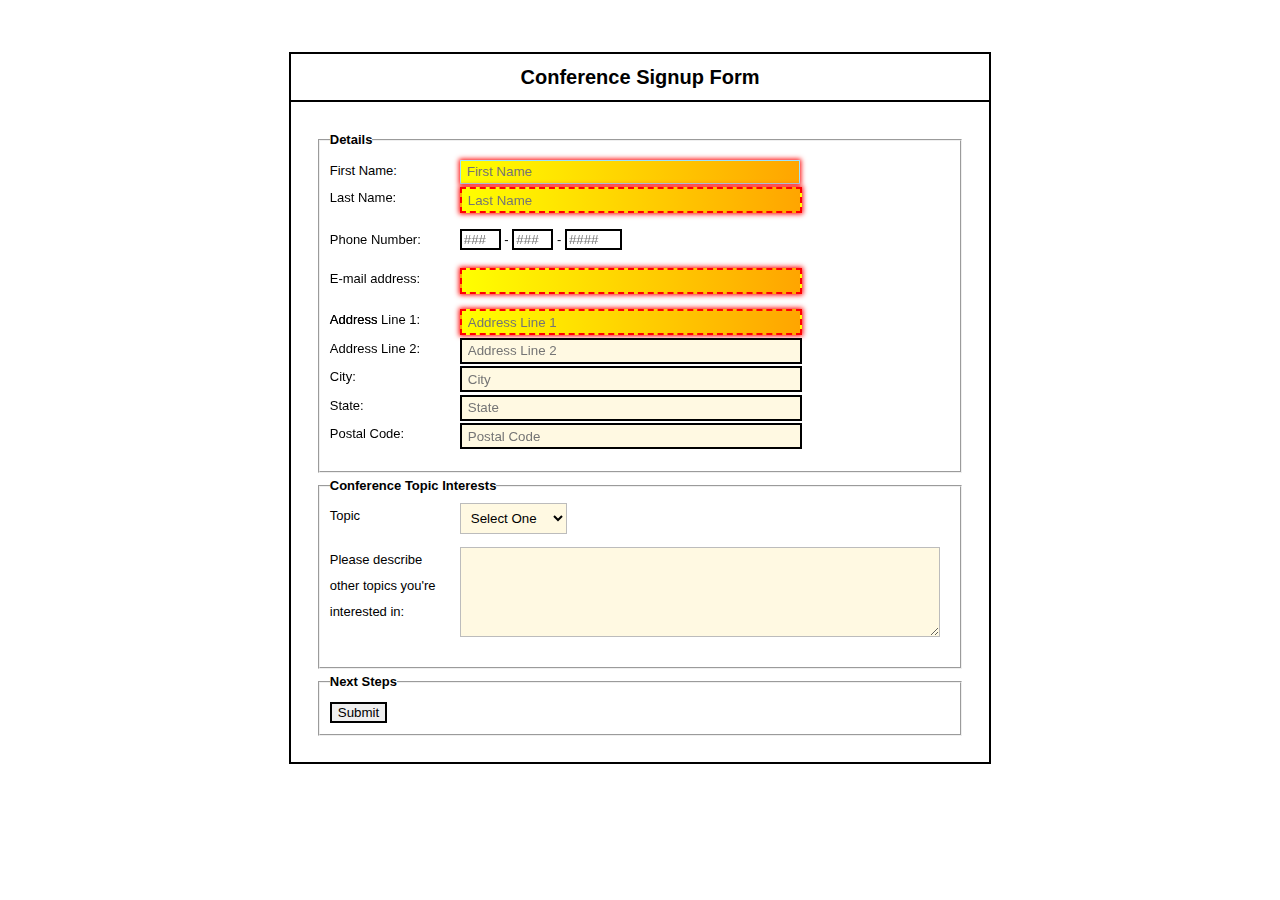
==== forms/index.html @ 36e84211 "add solutions code" ====
<!DOCTYPE html>
<html lang="en">
  <head>
    <meta charset="UTF-8" />
    <meta http-equiv="X-UA-Compatible" content="IE=edge" />
    <meta name="viewport" content="width=device-width, initial-scale=1.0" />
    <title>Document</title>
    <link href="style.css" rel="stylesheet" type="text/css" />
  </head>
  <body>
    <h1>Conference Signup Form</h1>

    <form class="signup-form" novalidate>
      <!-- <form class="signup-form"> -->
      <fieldset>
        <legend>Details</legend>

        <div class="signup-form-row">
          <div>
            <label for="first-name">First Name:</label>
            <input
              id="first-name"
              type="text"
              name="first-name"
              placeholder="First Name"
              autofocus
              required
            />
          </div>
          <div>
            <label for="last-name">Last Name:</label>
            <input
              id="last-name"
              type="text"
              name="last-name"
              placeholder="Last Name"
              required
            />
          </div>
        </div>

        <div class="signup-form-row">
          <label>Phone Number: </label>
          <input
            name="tel1"
            type="tel"
            pattern="[0-9]{3}"
            placeholder="###"
            aria-label="3-digit area code"
            size="2"
          />
          -
          <input
            name="tel2"
            type="tel"
            pattern="[0-9]{3}"
            placeholder="###"
            aria-label="3-digit prefix"
            size="2"
          />
          -
          <input
            name="tel3"
            type="tel"
            pattern="[0-9]{4}"
            placeholder="####"
            aria-label="4-digit number"
            size="4"
          />
        </div>

        <div class="signup-form-row">
          <div>
            <label for="email">E-mail address:</label>
            <input
              type="email"
              id="email"
              name="email"
              required
              minlength="6"
            />
            <span class="error" aria-live="polite"></span>
          </div>
        </div>

        <div class="signup-form-row">
          <label for="address">Address</label>
          <div class="address-fields">
            <div>
              <label for="address-line-1">Address Line 1:</label>
              <input
                id="address-line-1"
                type="text"
                name="address[address_line_1]"
                placeholder="Address Line 1"
                required
              />
              <span class="error" aria-live="polite"></span>
            </div>
            <div>
              <label for="address-line-2">Address Line 2:</label>
              <input
                id="address-line-2"
                type="text"
                name="address[address_line_2]"
                placeholder="Address Line 2"
              />
            </div>
            <div>
              <label for="city">City:</label>
              <input
                id="city"
                type="text"
                name="address[city]"
                placeholder="City"
              />
            </div>
            <div>
              <label for="state">State:</label>
              <input
                id="state"
                type="text"
                name="address[state]"
                placeholder="State"
              />
            </div>
            <div>
              <label for="postal-code">Postal Code:</label>
              <input
                id="postal-code"
                type="text"
                name="address[postal_code]"
                placeholder="Postal Code"
              />
            </div>
          </div>
        </div>
      </fieldset>

      <fieldset>
        <legend>Conference Topic Interests</legend>

        <div class="signup-form-row">
          <label for="topic">Topic</label>
          <select name="topic" id="topic" required>
            <option value="">Select One</option>
            <optgroup label="Cryptocurrency">
              <option value="bitcoin">Bitcoin</option>
              <option value="ethereum">Ethereum</option>
              <option value="other">Other</option>
            </optgroup>
            <optgroup label="Web Development">
              <option value="front-end">Front-end</option>
              <option value="back-end">Back-end</option>
              <option value="fullstack">Fullstack</option>
            </optgroup>
          </select>
          <span class="error" aria-live="polite"></span>
        </div>

        <div class="signup-form-row">
          <label for="other-interests"
            >Please describe other topics you're interested in:</label
          >
          <textarea
            name="other-interests"
            id="other-interests"
            minlength="10"
            maxlength="250"
            required
          ></textarea>
          <span class="error" aria-live="polite"></span>
        </div>
      </fieldset>

      <fieldset>
        <legend>Next Steps</legend>
        <input type="submit" value="Submit" />
      </fieldset>
    </form>
    <script src="script.js"></script>
  </body>
</html>
---- forms/style.css ----
html {
  font: 13px/26px "Helvetica Neue", Verdana, sans-serif;
}

body {
  width: 702px;
  margin: 52px auto;
}

h1 {
  text-align: center;
  color: #000;
  font-size: 20px;
  margin: 0;
  border: 2px solid #000;
  padding: 10px;
}

form {
  background: #fff;
  border: 2px solid #000;
  border-top-width: 0;
  padding: 25px 25px 26px;
}

legend {
  padding: 0;
  font-weight: bold;
  display: block;
}

textarea {
  height: 76px;
  width: 466px;
  padding: 0;
  margin: 0;
}

label {
  position: absolute;
  left: 0;
  width: 120px;
}

.signup-form-row {
  padding-left: 130px;
  position: relative;
  margin-bottom: 13px;
}

textarea,
input[type="text"],
input[type="email"],
select {
  border: 1px solid #bcbcbc;
  padding: 6px;
  margin: 0;
  background: #fff9e2;
}

textarea:focus,
input[type="text"]:focus,
input[type="email"]:focus,
select:focus {
  background: white;
  border: 1px solid #99e2ff;
  outline: none;
}

input[type="text"],
input[type="email"] {
  width: 326px;
  height: 10px;
  margin: 2px 0 0;
}

input[type="text"].phone,
input[type="email"].email {
  width: 50px;
}

/**
  ERROR STATES FOR INPUT FIELDS
*/

input:valid {
  border: 2px solid black;
}

input:invalid {
  border: 2px dashed red;
  box-shadow: 0 0 5px 1px red;
}

input:invalid:required {
  background-image: linear-gradient(to right, yellow, orange);
}

/* This is the style of our error messages */
.error {
  display: block;
  width: 342px;
  padding: 0;

  font-size: 13px;
  color: white;
  background-color: #900;

  box-sizing: border-box;
}

.error.active {
  padding: 0.3em;
}
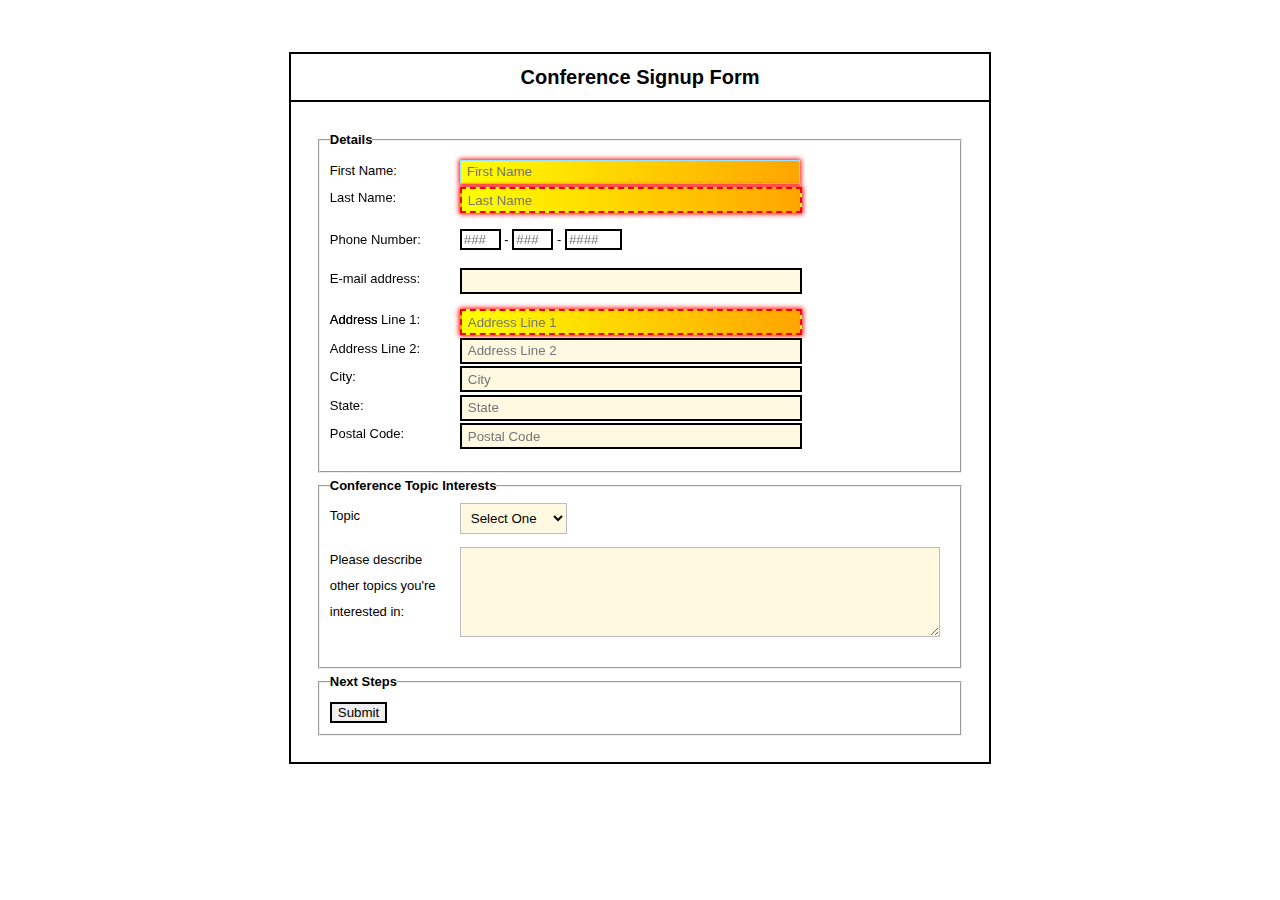
==== commit adba42c0: "remove solutions" ====
--- a/forms/index.html
+++ b/forms/index.html
@@ -72,14 +72,7 @@
         <div class="signup-form-row">
           <div>
             <label for="email">E-mail address:</label>
-            <input
-              type="email"
-              id="email"
-              name="email"
-              required
-              minlength="6"
-            />
-            <span class="error" aria-live="polite"></span>
+            <input type="email" id="email" name="email" />
           </div>
         </div>
 
@@ -142,7 +135,7 @@
 
         <div class="signup-form-row">
           <label for="topic">Topic</label>
-          <select name="topic" id="topic" required>
+          <select name="topic" id="topic">
             <option value="">Select One</option>
             <optgroup label="Cryptocurrency">
               <option value="bitcoin">Bitcoin</option>
@@ -155,7 +148,6 @@
               <option value="fullstack">Fullstack</option>
             </optgroup>
           </select>
-          <span class="error" aria-live="polite"></span>
         </div>
 
         <div class="signup-form-row">
